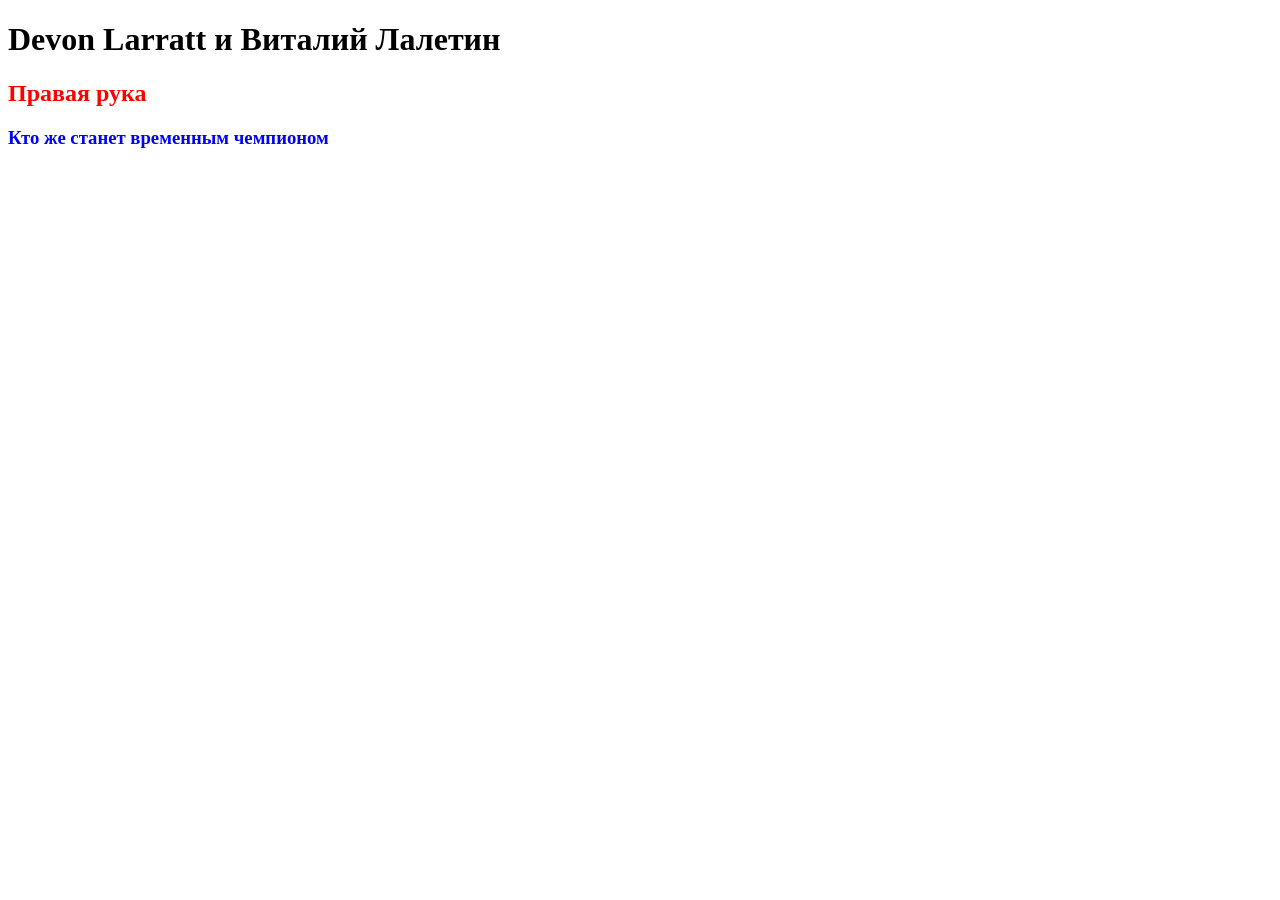
==== 27.04/index.html @ 88ede33a "Add files via upload" ====
<!DOCTYPE html>
<html lang="ru">

<head>
  <meta charset="UTF-8">
  <meta name="viewport" content="width=device-width, initial-scale=1.0">
  <meta name="description"
    content="Devon Larratt и Виталий Лалетин встречаются в Германии, у них поединок на правой руке">
  <meta name="keywords" content="Devon Larratt, Виталий Лалетин, армрестлинг, правая рука">
  <title>Devon и Виталий</title>
  <link rel="stylesheet" href="style.css">
  <script src="script.js"></script>
</head>

<body>
  <h1>Devon Larratt и Виталий Лалетин</h1>
  <h2>Правая рука</h2>
  <h3>Кто же станет временным чемпионом</h3>
  <img src="https://pic.rtbcdn.ru/video/2026-04-21/7b/7d/7b7d05368518b469a4e7c8dc18528e8d.jpg" alt="">
</body>

</html>
---- 27.04/style.css ----
h2 {
  color: red;
}

h3 {
  color: blue;
}
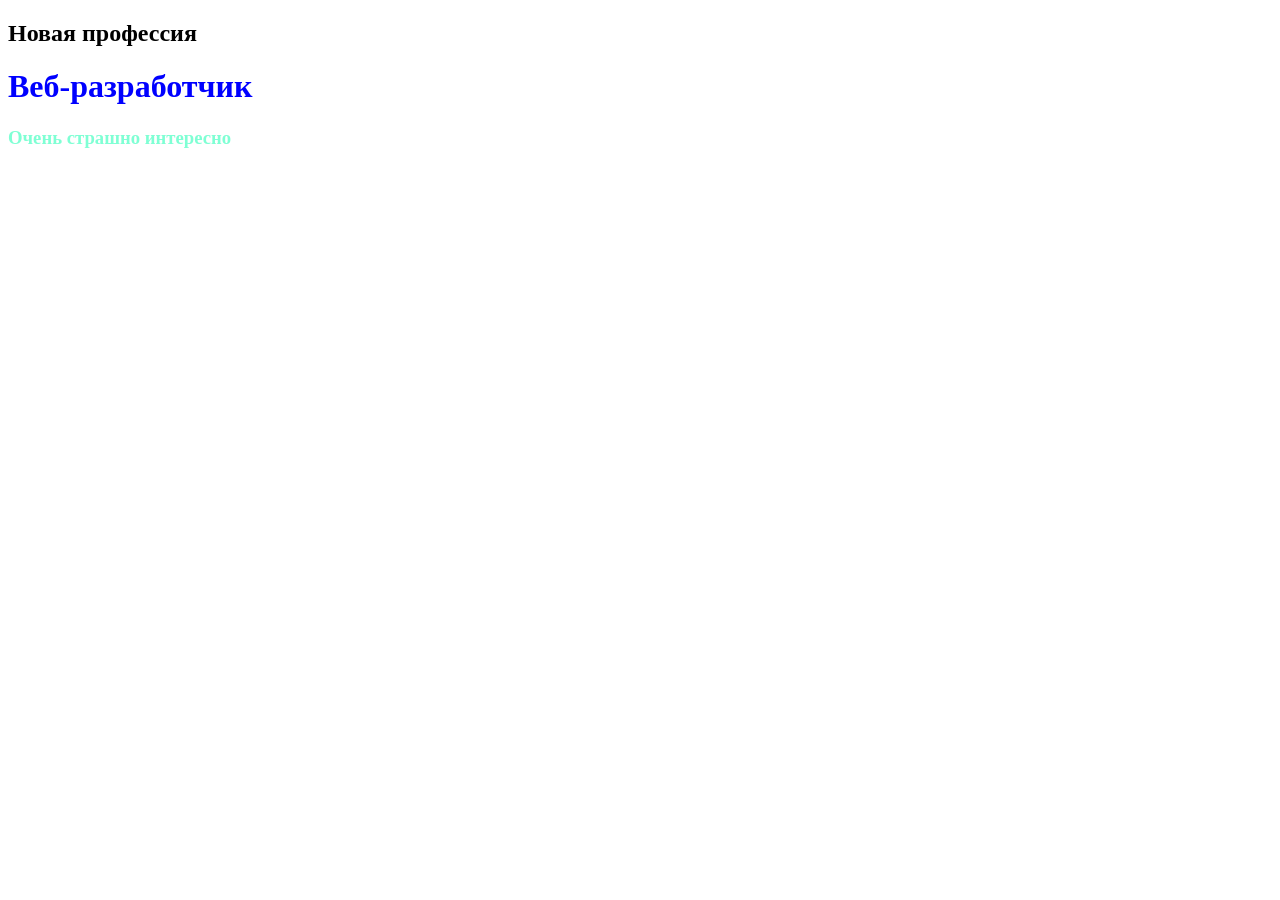
==== commit c6d83e70: "Add files via upload" ====
--- a/27.04/index.html
+++ b/27.04/index.html
@@ -4,19 +4,20 @@
 <head>
   <meta charset="UTF-8">
   <meta name="viewport" content="width=device-width, initial-scale=1.0">
-  <meta name="description"
-    content="Devon Larratt и Виталий Лалетин встречаются в Германии, у них поединок на правой руке">
-  <meta name="keywords" content="Devon Larratt, Виталий Лалетин, армрестлинг, правая рука">
-  <title>Devon и Виталий</title>
+  <meta name="description" content="Поменять профессию и обучиться на веб-разработчика">
+  <meta name="keywords" content="Новая профессия, веб-разработчик, обучение">
+  <title>Веб-разработчик</title>
   <link rel="stylesheet" href="style.css">
   <script src="script.js"></script>
 </head>
 
 <body>
-  <h1>Devon Larratt и Виталий Лалетин</h1>
-  <h2>Правая рука</h2>
-  <h3>Кто же станет временным чемпионом</h3>
-  <img src="https://pic.rtbcdn.ru/video/2026-04-21/7b/7d/7b7d05368518b469a4e7c8dc18528e8d.jpg" alt="">
+  <h2>Новая профессия</h2>
+  <h1>Веб-разработчик</h1>
+  <h3>Очень страшно интересно</h3>
+  <img
+    src="https://img.freepik.com/premium-photo/young-man-programming-welllit-workspace-with-multiple-monitors-green-plants-around-him-day_93675-258789.jpg?semt=ais_hybrid&w=740"
+    alt="">
 </body>
 
 </html>
--- a/27.04/style.css
+++ b/27.04/style.css
@@ -1,7 +1,7 @@
-h2 {
-  color: red;
+h1 {
+  color: blue;
 }
 
 h3 {
-  color: blue;
+  color: aquamarine;
 }
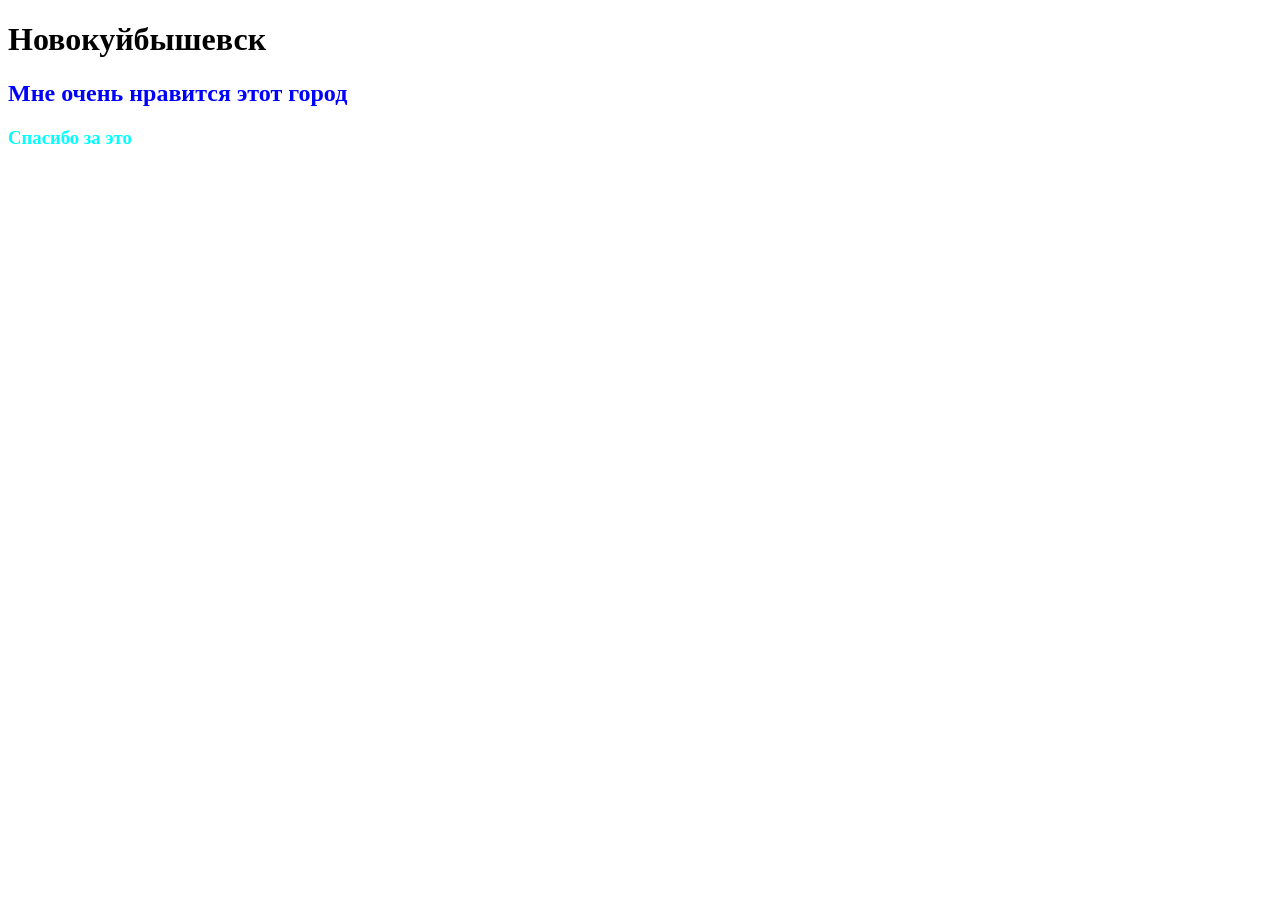
==== commit 75d4d9b0: "Add files via upload" ====
--- a/27.04/index.html
+++ b/27.04/index.html
@@ -4,20 +4,18 @@
 <head>
   <meta charset="UTF-8">
   <meta name="viewport" content="width=device-width, initial-scale=1.0">
-  <meta name="description" content="Поменять профессию и обучиться на веб-разработчика">
-  <meta name="keywords" content="Новая профессия, веб-разработчик, обучение">
-  <title>Веб-разработчик</title>
+  <meta name="description" content="Я живу в городе Новокуйбышевск, он мне очень нравится">
+  <meta name="keywords" content="Новокуйбышевск, город, нравится Новокуйбышевск">
+  <title>Новокуйбышевск</title>
   <link rel="stylesheet" href="style.css">
   <script src="script.js"></script>
 </head>
 
 <body>
-  <h2>Новая профессия</h2>
-  <h1>Веб-разработчик</h1>
-  <h3>Очень страшно интересно</h3>
-  <img
-    src="https://img.freepik.com/premium-photo/young-man-programming-welllit-workspace-with-multiple-monitors-green-plants-around-him-day_93675-258789.jpg?semt=ais_hybrid&w=740"
-    alt="">
+  <h1>Новокуйбышевск</h1>
+  <h2>Мне очень нравится этот город</h2>
+  <h3>Спасибо за это</h3>
+  <img src="https://alrf63.ru/media/k2/items/cache/f7f8c4727a011019fe43a7eaa92bf9a5_XL.jpg" alt="">
 </body>
 
 </html>
--- a/27.04/style.css
+++ b/27.04/style.css
@@ -1,7 +1,7 @@
-h1 {
+h2 {
   color: blue;
 }
 
 h3 {
-  color: aquamarine;
+  color: aqua;
 }
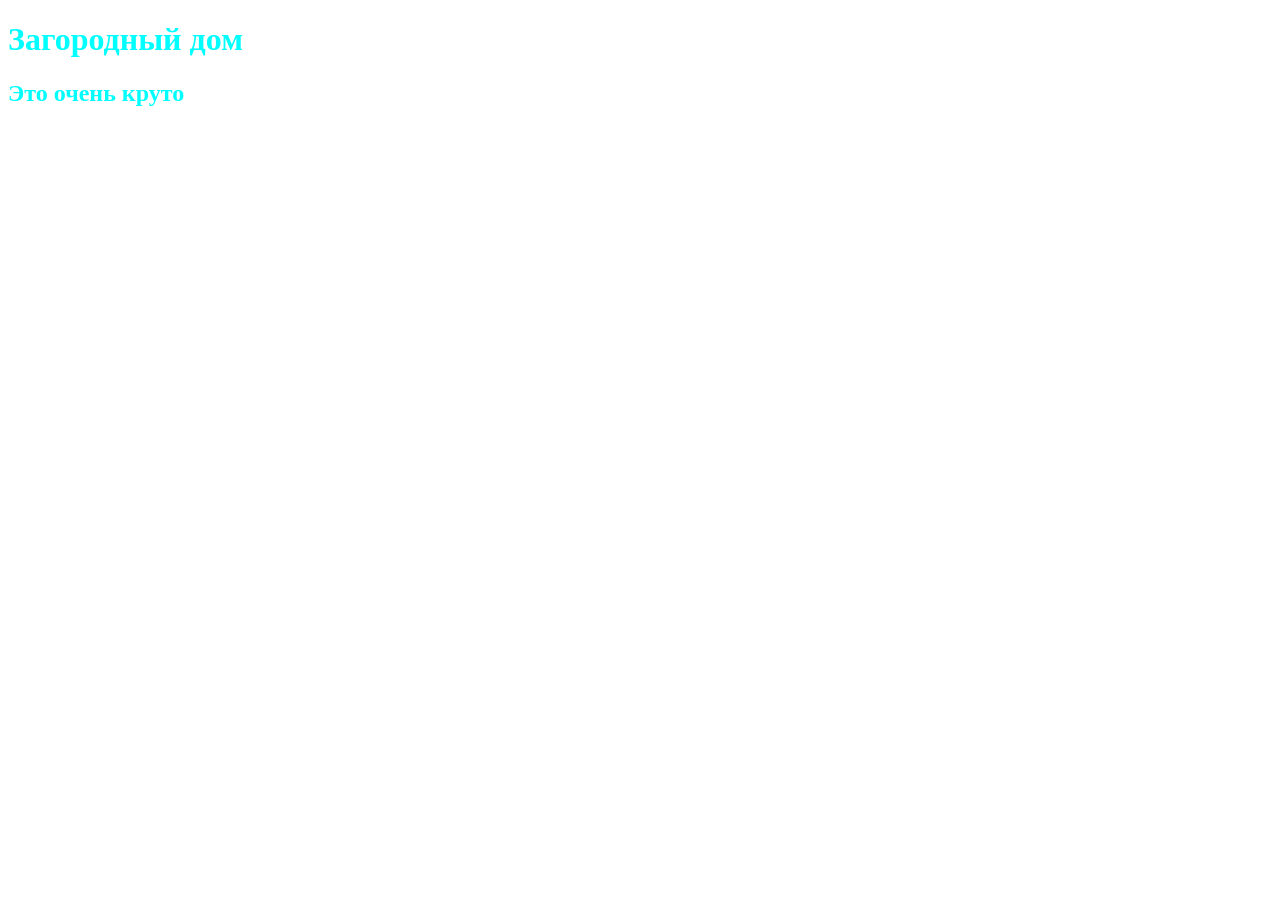
==== commit 10e41426: "Add files via upload" ====
--- a/27.04/index.html
+++ b/27.04/index.html
@@ -1,21 +1,17 @@
 <!DOCTYPE html>
 <html lang="ru">
-
 <head>
-  <meta charset="UTF-8">
-  <meta name="viewport" content="width=device-width, initial-scale=1.0">
-  <meta name="description" content="Я живу в городе Новокуйбышевск, он мне очень нравится">
-  <meta name="keywords" content="Новокуйбышевск, город, нравится Новокуйбышевск">
-  <title>Новокуйбышевск</title>
-  <link rel="stylesheet" href="style.css">
-  <script src="script.js"></script>
+	<meta charset="UTF-8">
+	<meta name="viewport" content="width=device-width, initial-scale=1.0">
+	<meta name="description" content="Загородный дом, дом">
+	<meta name="keywords" content="Загородный дом, дом">
+	<title>Загородный дом</title>
+	<link rel="stylesheet" href="style.css">
+	<script src="script.js"></script>
 </head>
-
 <body>
-  <h1>Новокуйбышевск</h1>
-  <h2>Мне очень нравится этот город</h2>
-  <h3>Спасибо за это</h3>
-  <img src="https://alrf63.ru/media/k2/items/cache/f7f8c4727a011019fe43a7eaa92bf9a5_XL.jpg" alt="">
+		<h1>Загородный дом</h1>
+		<h2>Это очень круто</h2>
+		<img src="https://i.pinimg.com/originals/8f/eb/cc/8febcc8d8569cd5c89c2c8090349259a.png?nii=t" alt="">
 </body>
-
 </html>
--- a/27.04/style.css
+++ b/27.04/style.css
@@ -1,7 +1,4 @@
+h1,
 h2 {
-  color: blue;
-}
-
-h3 {
   color: aqua;
 }
